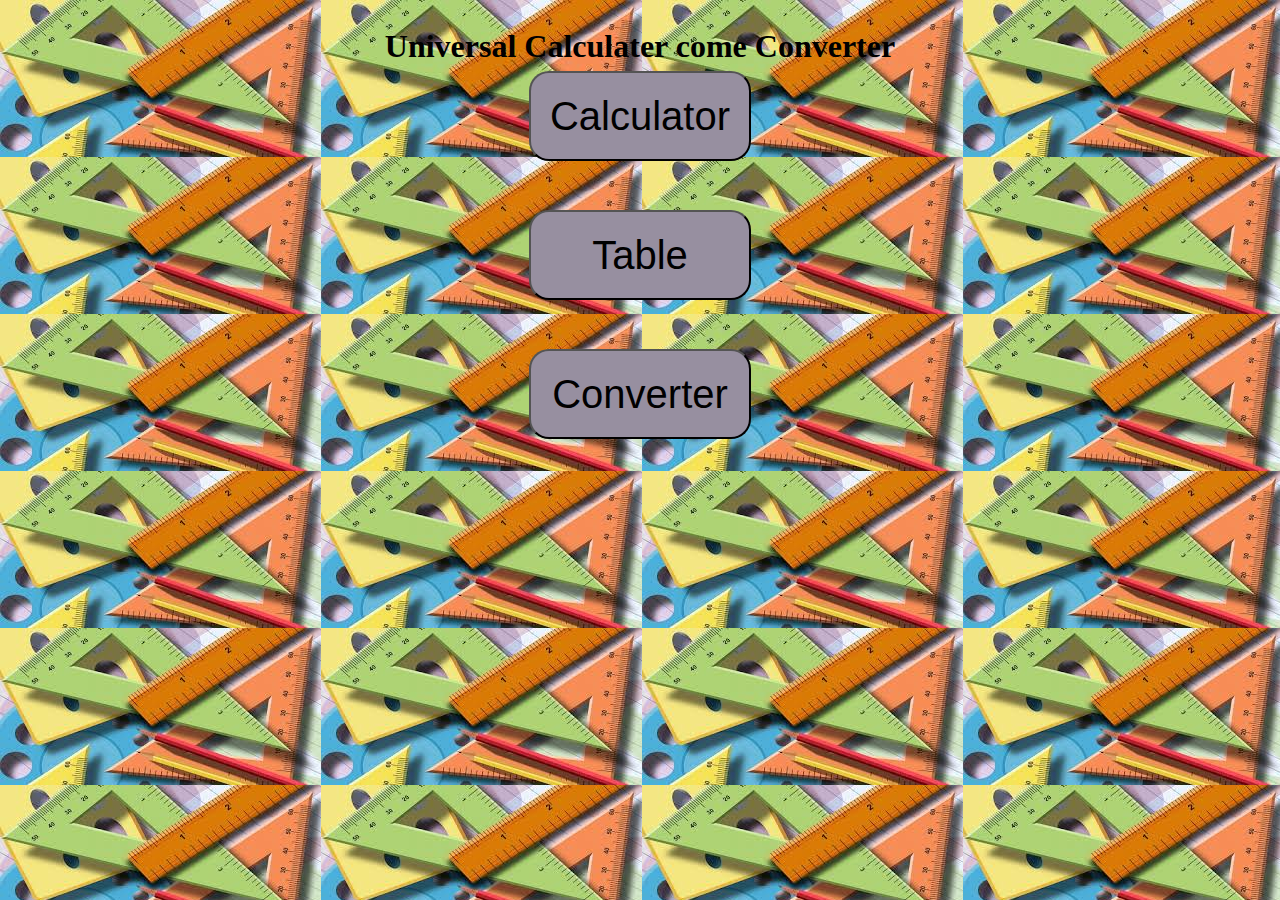
==== index.html @ 93124304 "Add files via upload" ====
<!DOCTYPE html>
<html>
<head>
	<title>Universal Calculater come Converter</title>
	<link rel="stylesheet" href="style.css">
<script src="index.js"></script>
</head>
<body background="i.jpeg">
<center>
	<h1 class="header">	
		Universal Calculater come Converter	<sup>
		</sup>

		<div class="col-lg-4 col-md-6 col-sm-6 col-xs-11 calculator_div">
		</div>
		<button id="calculator_button" class="btn btn-primary" onclick="cal()">Calculator</button>
		<br><br>

		<div class="col-lg-4 col-md-6 col-sm-6 col-xs-11 table_div">
				</div>
				<button id="table_button" class="btn btn-primary" onclick="multi()">Table</button>
				<br><br>

				<div class="col-lg-4 col-md-6 col-sm-6 col-xs-11 converter_div">
				</div>
				<button id="converter_button" class="btn btn-primary" onclick="con()">Converter</button>
				<br><br>
    </center>
---- style.css ----
button{
    border-radius: 20px;
    font-size: 40px;
    background: #978fa0;
    width: 222px;
    height: 90px;
    margin: 6px;
}

.button{
    border-radius: 20px;
    font-size: 40px;
    background: #700ae4;
    width: 102px;
    height: 90px;
    margin: 6px;
}
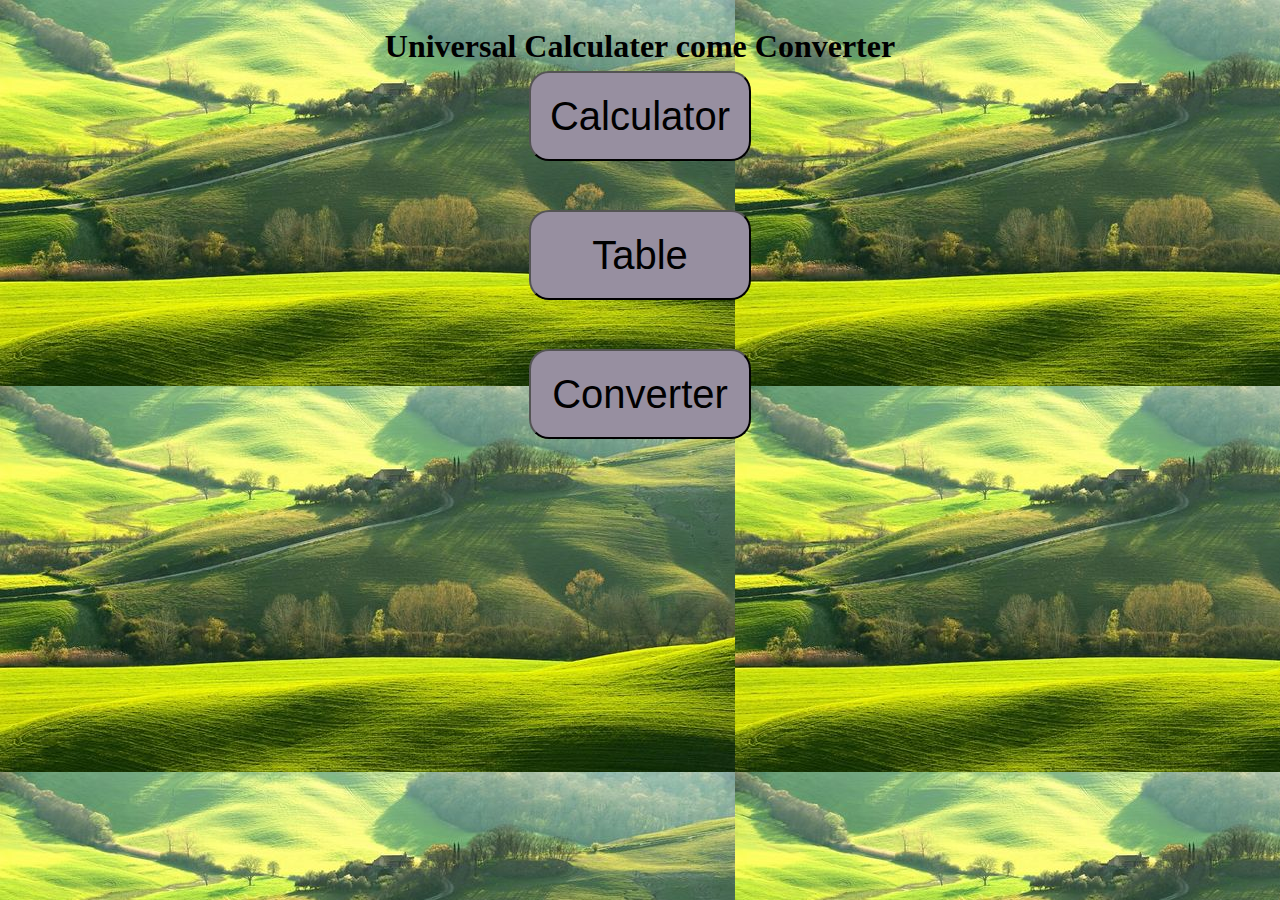
==== commit fbb2cb9e: "Add files via upload" ====
--- a/index.html
+++ b/index.html
@@ -1,11 +1,14 @@
 <!DOCTYPE html>
 <html>
 <head>
+	<meta charset="UTF-8">
+    <meta name="viewport" content="width=device-width, initial-scale=1.0">
+    <meta http-equiv="X-UA-Compatible" content="ie=edge">
 	<title>Universal Calculater come Converter</title>
 	<link rel="stylesheet" href="style.css">
 <script src="index.js"></script>
 </head>
-<body background="i.jpeg">
+<body background="i.jpg">
 <center>
 	<h1 class="header">	
 		Universal Calculater come Converter	<sup>
